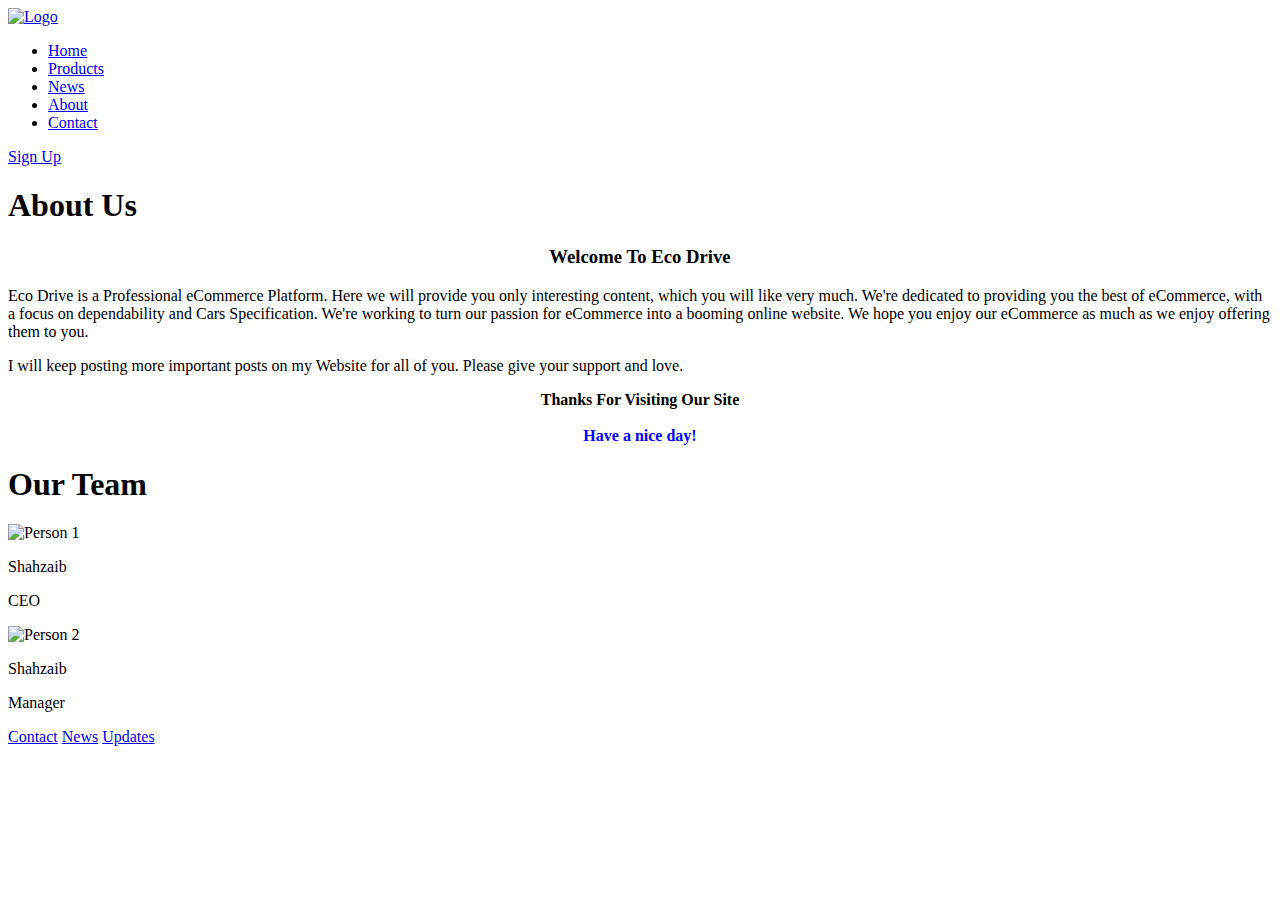
==== about.html @ b40bc72c "Website Main Files" ====
<!DOCTYPE html>
<html lang="en">
<head>
  <meta charset="UTF-8">
  <meta name="viewport" content="width=device-width, initial-scale=1.0">
  <title>About Us</title>
  <link rel="stylesheet" href="CSS/about.css">
  <link rel="icon" type="image/png" href="Images/favicon.png">
</head>
<body>
  <header>
    <a href="index.html">
      <img src="Images/logo.png" alt="Logo" class="logo">
    </a>
    <nav>
      <ul>
        <li><a href="index.html">Home</a></li>
        <li><a href="product.html">Products</a></li>
        <li><a href="news.html">News</a></li>
        <li><a href="about.html">About</a></li>
        <li><a href="contact.html">Contact</a></li>
      </ul>
    </nav>
    <div class="signup"><a href="Signup.html">Sign Up</a></div>
  </header>

  <div class="content">
    <h1>About Us</h1>
    <h3 style="text-align: center;">Welcome To <span id="W_Name1">Eco Drive</span></h3>
    <p><span id="W_Name2">Eco Drive</span> is a Professional <span id="W_Type1">eCommerce</span> Platform. Here we will provide you only interesting content, which you will like very much. We're dedicated to providing you the best of <span id="W_Type2">eCommerce</span>, with a focus on dependability and <span id="W_Spec">Cars Specification</span>. We're working to turn our passion for <span id="W_Type3">eCommerce</span> into a booming <a href="https://www.blogearns.com/2021/05/free-about-us-page-generator.html" rel="do-follow" style="color: inherit; text-decoration: none;">online website</a>. We hope you enjoy our <span id="W_Type4">eCommerce</span> as much as we enjoy offering them to you.</p>
    <p>I will keep posting more important posts on my Website for all of you. Please give your support and love.</p>
    <p style="font-weight: bold; text-align: center;">Thanks For Visiting Our Site<br><br>
    <span style="color: blue; font-size: 16px; font-weight: bold; text-align: center;">Have a nice day!</span></p>
    <h1>Our Team</h1>
    <section class="our-team">
      <div class="team-member">
        <div class="profile-pic">
          <img src="Images/Blue Tesla.jpg" alt="Person 1">
          <div class="overlay">
            <p id="pp">Shahzaib</p>
            <p id="pp">CEO</p>
          </div>
        </div>
      </div>
      <div class="team-member">
        <div class="profile-pic">
          <img src="Images/Blue Tesla.jpg" alt="Person 2">
          <div class="overlay">
            <p id="pp">Shahzaib</p>
            <p id="pp">Manager</p>
          </div>
        </div>
      </div>
    </section>
  </div>

  <footer>
    <div class="footer-links">
      <a href="#">Contact</a>
      <a href="#">News</a>
      <a href="#">Updates</a>
    </div>
  </footer>
</body>
</html>
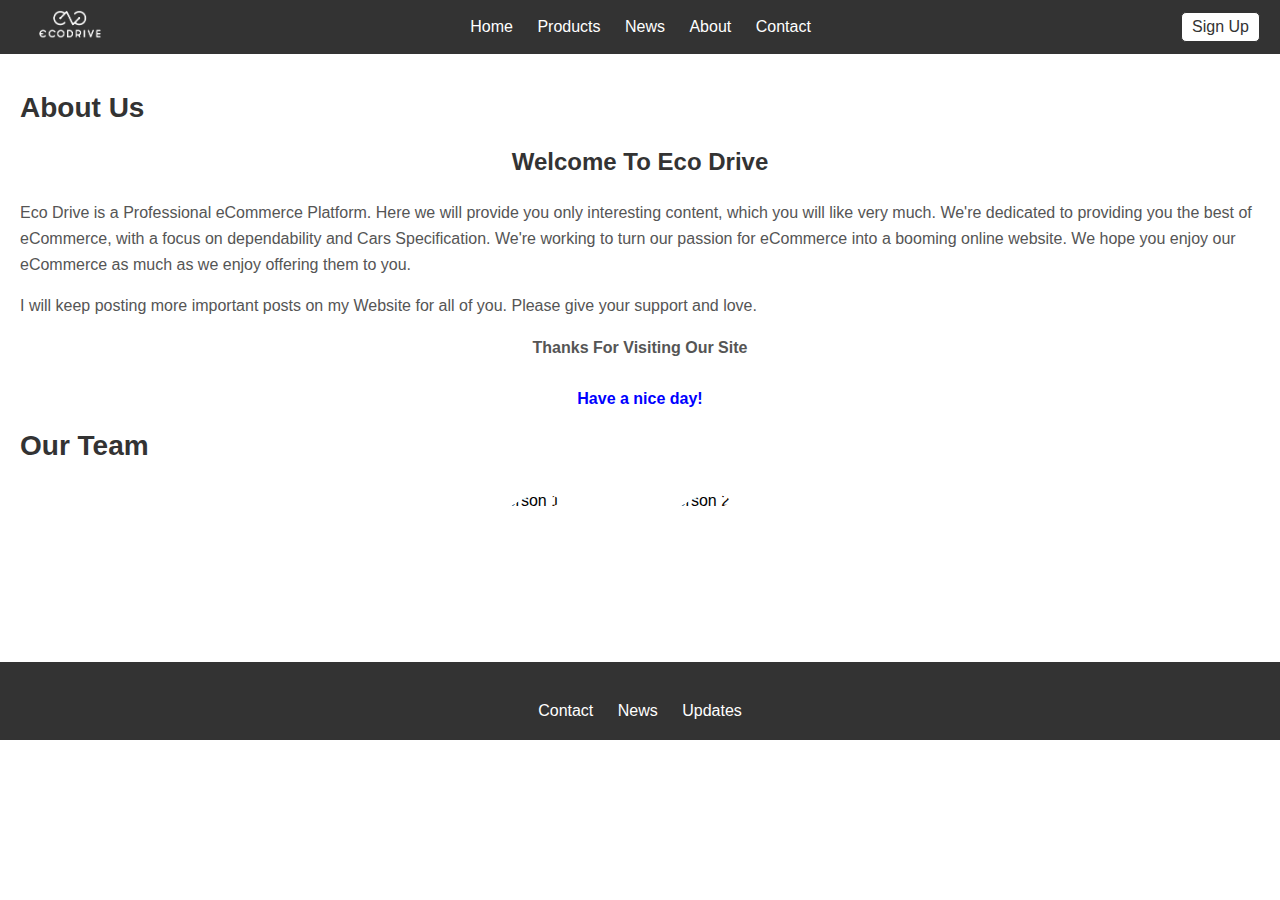
==== commit 18918dab: "Main Changes" ====
--- a/about.html
+++ b/about.html
@@ -16,7 +16,7 @@
       <ul>
         <li><a href="index.html">Home</a></li>
         <li><a href="product.html">Products</a></li>
-        <li><a href="news.html">News</a></li>
+        <li><a href="PHP/news.php">News</a></li>
         <li><a href="about.html">About</a></li>
         <li><a href="contact.html">Contact</a></li>
       </ul>
@@ -57,7 +57,7 @@
   <footer>
     <div class="footer-links">
       <a href="#">Contact</a>
-      <a href="#">News</a>
+      <a href="PHP/news.php">News</a>
       <a href="#">Updates</a>
     </div>
   </footer>
--- a/CSS/about.css
+++ b/CSS/about.css
@@ -0,0 +1,158 @@
+body {
+  font-family: Arial, sans-serif;
+  margin: 0;
+  padding: 0;
+}
+
+header {
+  display: flex;
+  justify-content: space-between;
+  align-items: center;
+  padding: 10px 20px;
+  background-color: #333;
+  color: #fff;
+}
+
+.logo {
+  width: 100px; 
+}
+
+nav ul {
+  list-style-type: none;
+  margin: 0;
+  padding: 0;
+}
+
+nav ul li {
+  display: inline;
+  margin-right: 20px;
+}
+
+nav ul li a {
+  color: #fff;
+  text-decoration: none;
+}
+
+.signup {
+  padding: 5px 10px;
+  background-color: #fff;
+  color: #333;
+  border: 1px solid #333;
+  border-radius: 5px;
+}
+
+.signup a {
+  text-decoration: none;
+  color: #333;
+}
+
+.content {
+  padding: 20px;
+}
+
+.content h1 {
+  font-size: 28px;
+  color: #333;
+  margin-bottom: 20px;
+}
+
+.content h3 {
+  font-size: 24px;
+  color: #333;
+}
+
+.content p {
+  font-size: 16px;
+  color: #555;
+  line-height: 1.6;
+  margin-bottom: 10px;
+}
+
+#pp {
+  font-size: 16px;
+  color: white;
+  line-height: 1.6;
+  margin-bottom: 10px;
+}
+
+.our-team {
+  display: flex;
+  justify-content: center;
+  margin-top: 30px;
+}
+
+.team-member {
+  margin: 0 10px;
+}
+
+.profile-pic {
+  position: relative;
+  width: 150px;
+  height: 150px;
+  overflow: hidden;
+  border-radius: 50%;
+}
+
+.profile-pic img {
+  width: 100%;
+  height: 100%;
+  object-fit: cover;
+  border-radius: 50%;
+}
+
+.overlay {
+  position: absolute;
+  top: 0;
+  left: 0;
+  width: 100%;
+  height: 100%;
+  background-color: rgba(0, 0, 0, 0.5);
+  color: #fff;
+  display: flex;
+  flex-direction: column;
+  justify-content: center;
+  align-items: center;
+  opacity: 0;
+  transition: opacity 0.3s;
+}
+
+.profile-pic:hover .overlay {
+  opacity: 1;
+}
+
+footer {
+  background-color: #333;
+  color: #fff;
+  padding: 20px;
+  text-align: center;
+}
+
+.footer-links {
+  margin-top: 20px;
+}
+
+.footer-links a {
+  color: #fff;
+  text-decoration: none;
+  margin: 0 10px;
+}
+
+@media (max-width: 768px) {
+  header {
+    flex-direction: column;
+    padding: 20px;
+  }
+
+  .logo {
+    margin-bottom: 10px;
+  }
+
+  nav ul {
+    text-align: center;
+  }
+
+  nav ul li {
+    display: block;
+    margin: 10px 0;
+  }
+}
